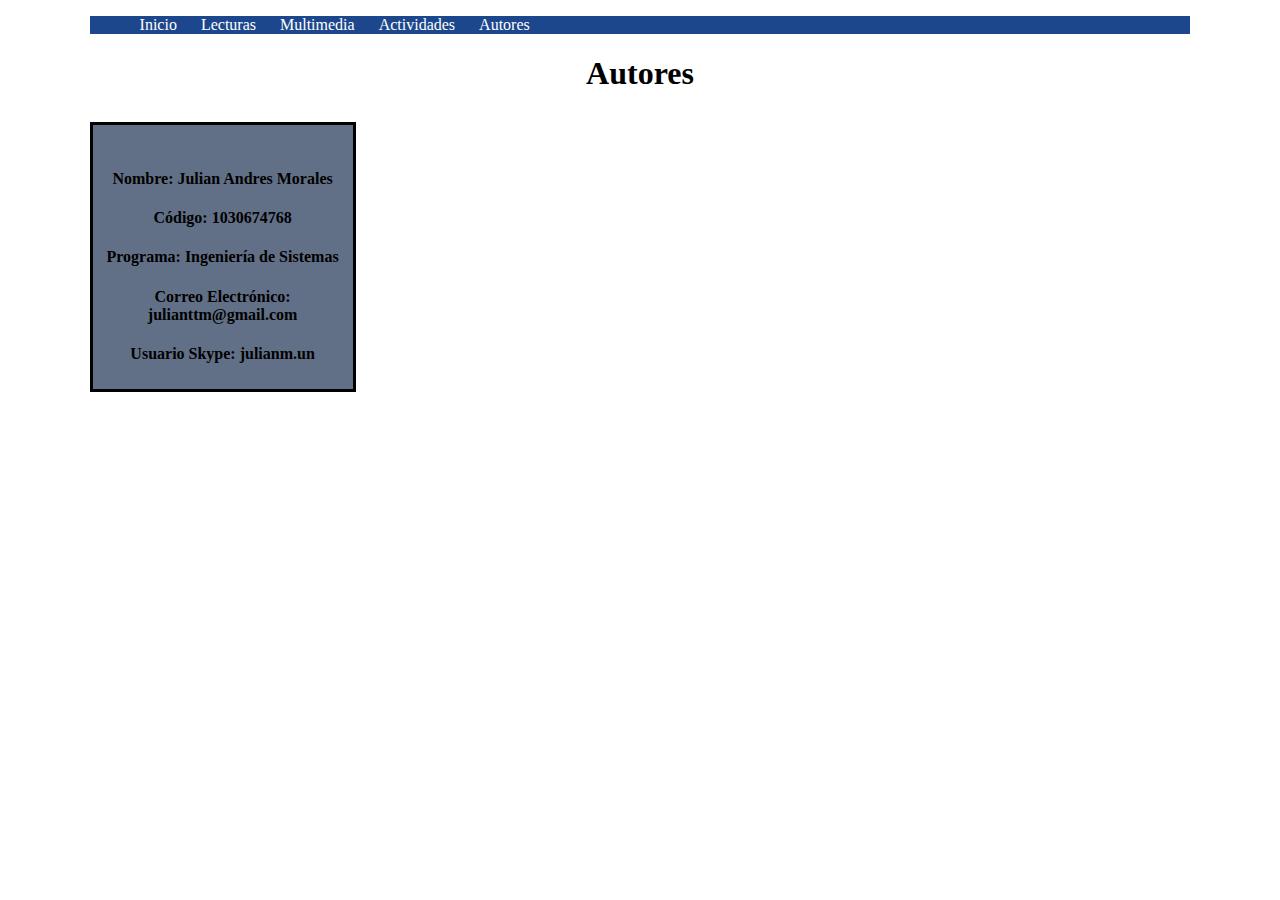
==== paginas/autores.html @ 610b67d9 "Actividades  y Autores" ====
<!DOCTYPE html>
<html>
  <head>
    <meta charset="utf-8">
    <title>Multimedia</title>
      <link rel="stylesheet" href="../css/estilo.css">
  </head>
  <body>


      <header>
        <nav>
          <ul class = "lista">
            <li><a href="../index.html">Inicio</a></li>
            <li> <a href="lecturas.html">Lecturas</a></li>
            <li><a href="multimedia.html">Multimedia</a></li>
            <li><a href="actividades.html">Actividades</a></li>
            <li><a href="autores.html">Autores</a></li>
          </ul>
        </nav>
          <h1 class="titulo">Autores</h1>

      </header>
      <section class = "autores">
        <img src="../imagenes/foto.png" alt="">
        <h4>Nombre: Julian Andres Morales</h4>
        <h4>Código: 1030674768</h4>
        <h4>Programa: Ingeniería de Sistemas</h4>
        <h4>Correo Electrónico: julianttm@gmail.com</h4>
        <h4>Usuario Skype: julianm.un</h4>
      </section>

  </body>
</html>
---- css/estilo.css ----
body{
  margin: 0% 7% 7% 7%;
}
header nav ul li{
  display: inline;
  padding: 10px;
}
.titulo{
  text-align: center;
  margin-bottom: 30px
}
.ladoIzquierdo{
  width: 30%;
  float: left;
  margin-right:  5%;
}

.curso{
  width: 100%;
  float: left;
  text-align: center;
}
.lista{
  background-color: #1c478c;

}
.lista a{
  color: white;
  text-decoration: none;

}
.codigo{
  background-color: #f0f0f5;
  max-width: 90%;
  overflow: auto;
}
.mitadIzquierda{
  width: 50%;
  float: left;
  min-width: 50%;
  margin-right: 5px;
  background-color: rgb
}
#video{
  float: left;
}
.mitadDerecha{
  float: left;
  width: 45%;
  min-width: 45%;
}
.separar{
  clear: both;
}
.autores{
  padding: 5px;
  border-style: solid;
  width: 250px;
  text-align: center;
  background-color: #627087;
}
#cuadroColores{
  background-color: #000;
  width: 120px;
  height: 120px;
}
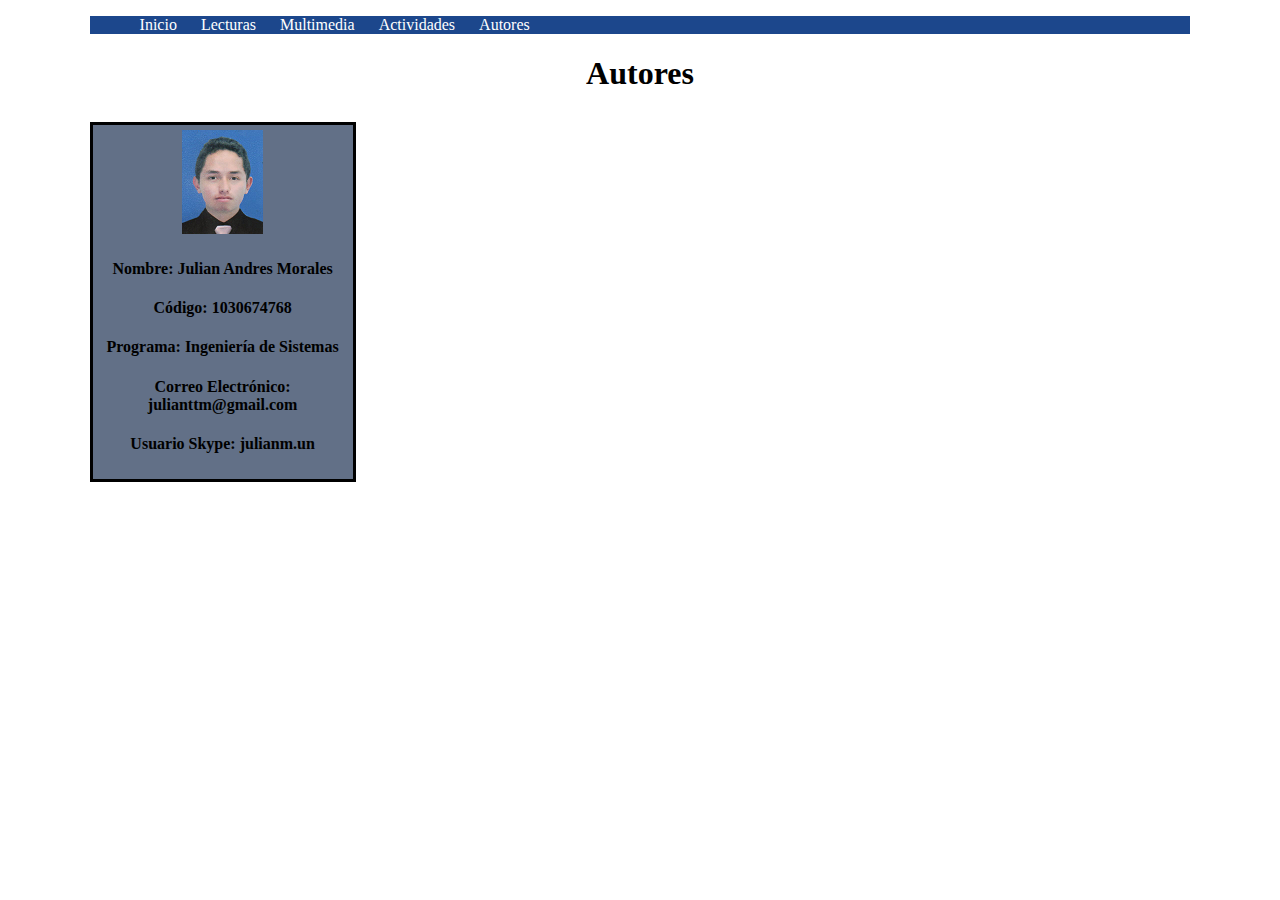
==== commit c33ef748: "Corrección" ====
--- a/paginas/autores.html
+++ b/paginas/autores.html
@@ -22,7 +22,7 @@
 
       </header>
       <section class = "autores">
-        <img src="../imagenes/foto.png" alt="">
+        <img src="../imagenes/foto.PNG" alt="">
         <h4>Nombre: Julian Andres Morales</h4>
         <h4>Código: 1030674768</h4>
         <h4>Programa: Ingeniería de Sistemas</h4>
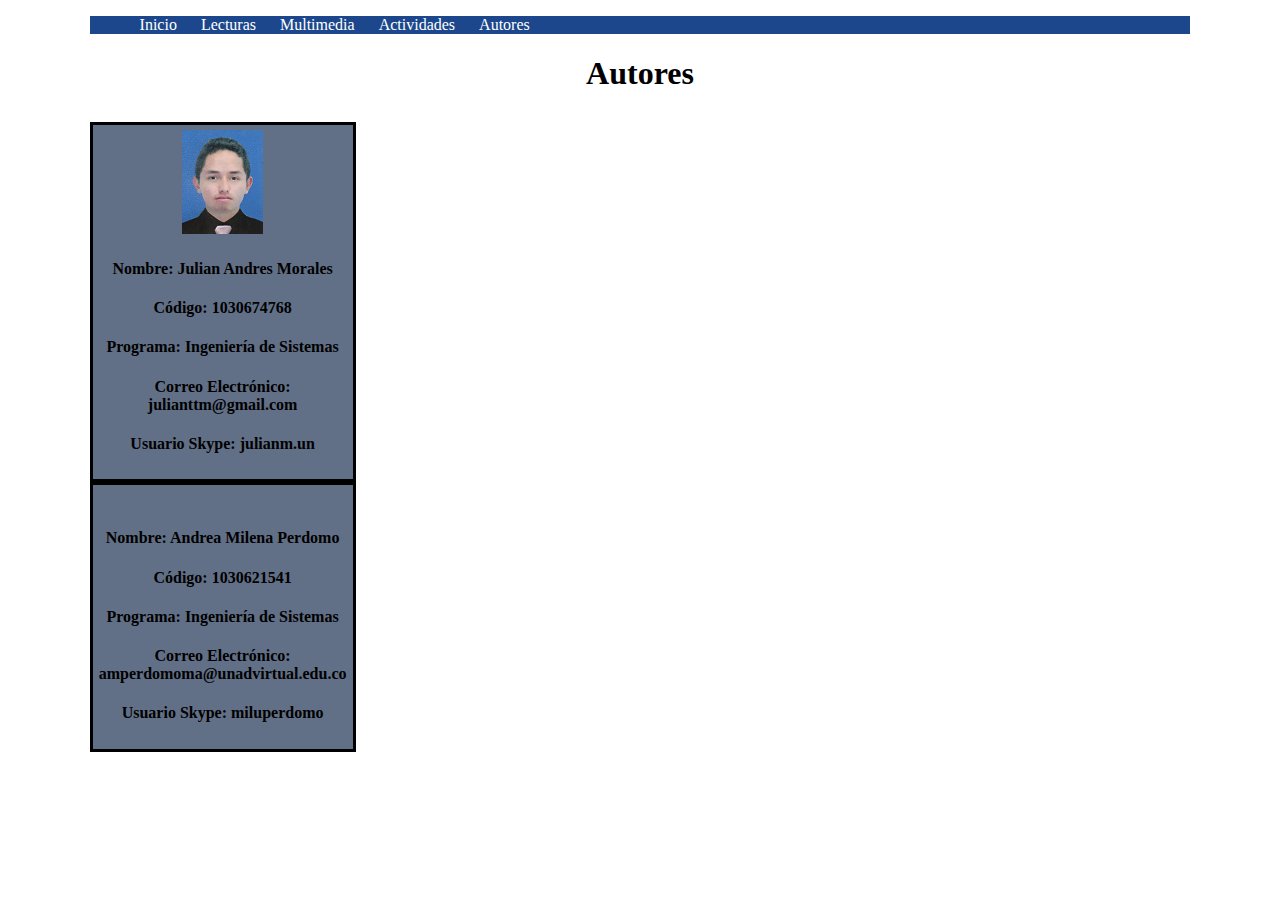
==== commit cf0d9807: "Update autores.html" ====
--- a/paginas/autores.html
+++ b/paginas/autores.html
@@ -29,6 +29,15 @@
         <h4>Correo Electrónico: julianttm@gmail.com</h4>
         <h4>Usuario Skype: julianm.un</h4>
       </section>
+    <section class = "autores">
+        <img src="../imagenes/foto1.PNG" alt="">
+        <h4>Nombre: Andrea Milena Perdomo</h4>
+        <h4>Código: 1030621541</h4>
+        <h4>Programa: Ingeniería de Sistemas</h4>
+        <h4>Correo Electrónico: amperdomoma@unadvirtual.edu.co</h4>
+        <h4>Usuario Skype: miluperdomo</h4>
+      </section>
+
 
   </body>
 </html>
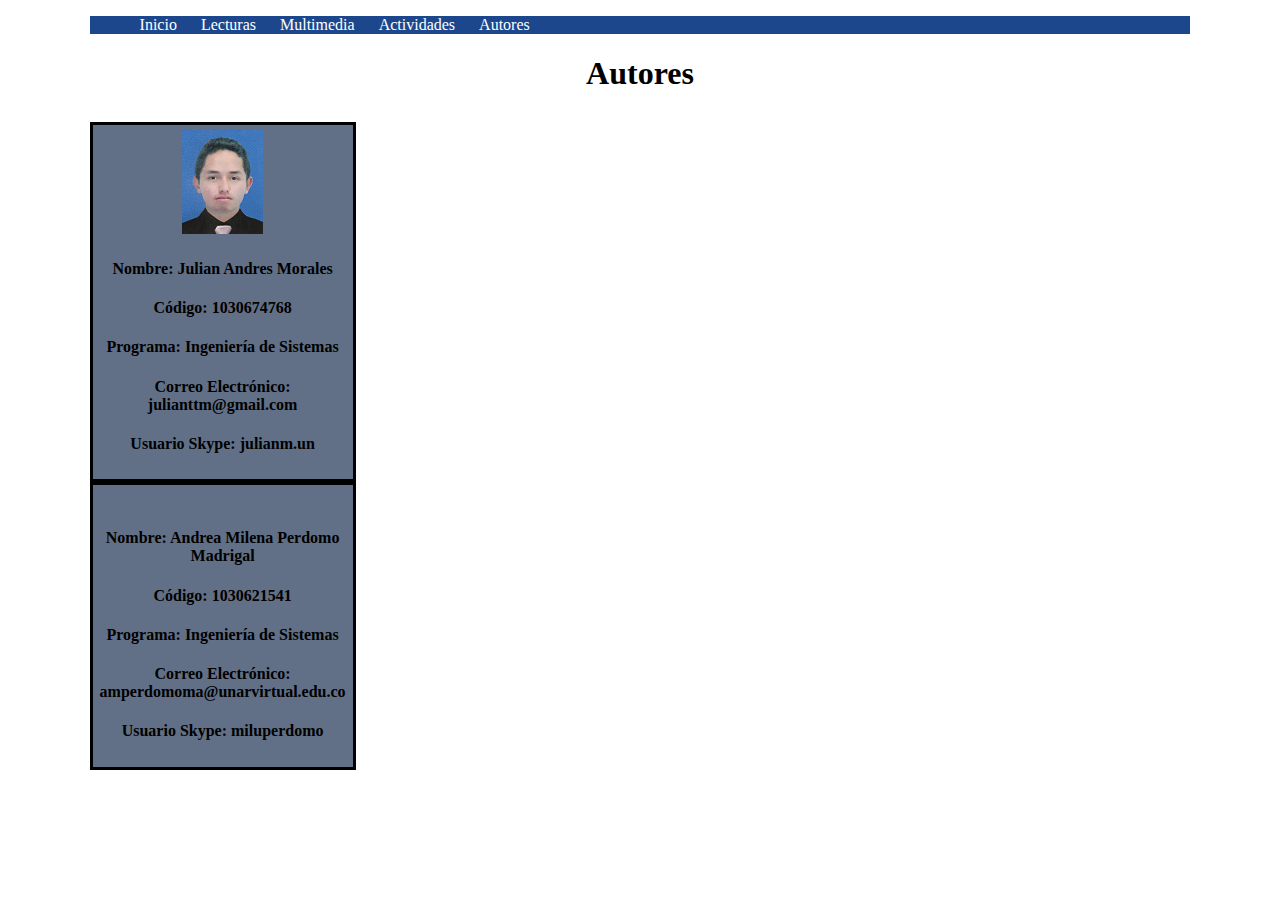
==== commit 6bf81511: "autor 2" ====
--- a/paginas/autores.html
+++ b/paginas/autores.html
@@ -29,15 +29,13 @@
         <h4>Correo Electrónico: julianttm@gmail.com</h4>
         <h4>Usuario Skype: julianm.un</h4>
       </section>
-    <section class = "autores">
-        <img src="../imagenes/foto1.PNG" alt="">
-        <h4>Nombre: Andrea Milena Perdomo</h4>
+      <section class = "autores">
+        <img src="../imagenes/foto1.jpg" alt="">
+        <h4>Nombre: Andrea Milena Perdomo Madrigal</h4>
         <h4>Código: 1030621541</h4>
         <h4>Programa: Ingeniería de Sistemas</h4>
-        <h4>Correo Electrónico: amperdomoma@unadvirtual.edu.co</h4>
+        <h4>Correo Electrónico: amperdomoma@unarvirtual.edu.co</h4>
         <h4>Usuario Skype: miluperdomo</h4>
       </section>
-
-
   </body>
 </html>
